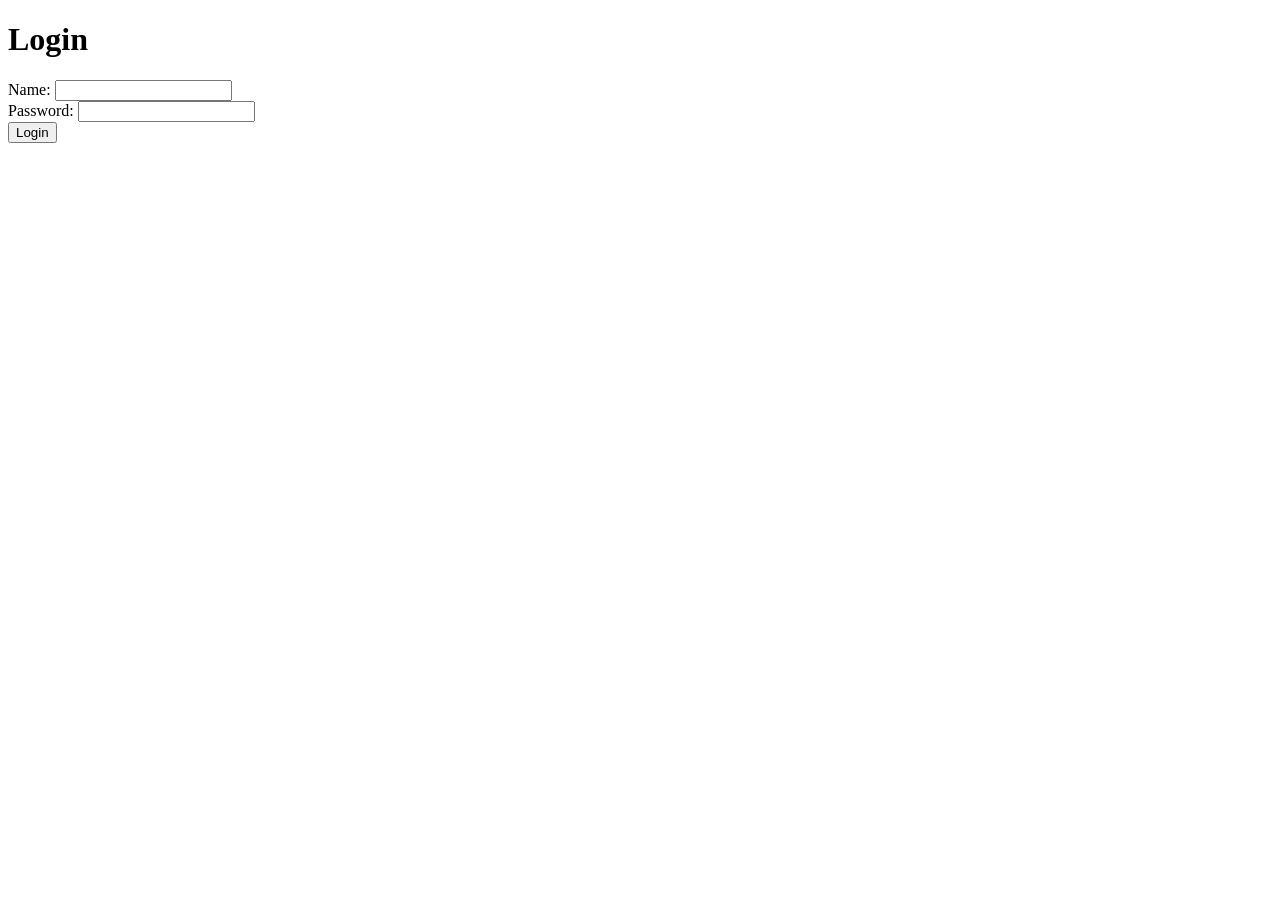
==== wwwroot/login.html @ 6241a916 "add a authorize admin and regular" ====
<!DOCTYPE html>
<html lang="en">
<head>
    <meta charset="UTF-8">
    <title>Login</title>
    <link rel="stylesheet" href="css/site.css" />
</head>
<body>
    <h1>Login</h1>
    <form action="javascript:void(0);" onsubmit="login()">
        <label for="name">Name:</label>
        <input type="text" id="name" required><br>
        <label for="pass">Password:</label>
        <input type="password" id="pass" required><br>
        <input type="submit" value="Login">
    </form>
    <p id="message"></p>
    <script>
        function login() {
            const name = document.getElementById('name').value;
            const pass = document.getElementById('pass').value;

            fetch('/login', {
                method: 'POST',
                headers: {
                    'Content-Type': 'application/json'
                },
                body: JSON.stringify({ Name: name, Pass: pass })
            })
            .then(response => {
                if (response.ok) {
                    return response.text();
                } else {
                    throw new Error('Invalid credentials');
                }
            })
            .then(token => {
                localStorage.setItem('token', token);
                window.location.href = 'user.html';
            })
            .catch(error => {
                document.getElementById('message').innerText = error.message;
            });
        }
    </script>
</body>
</html>
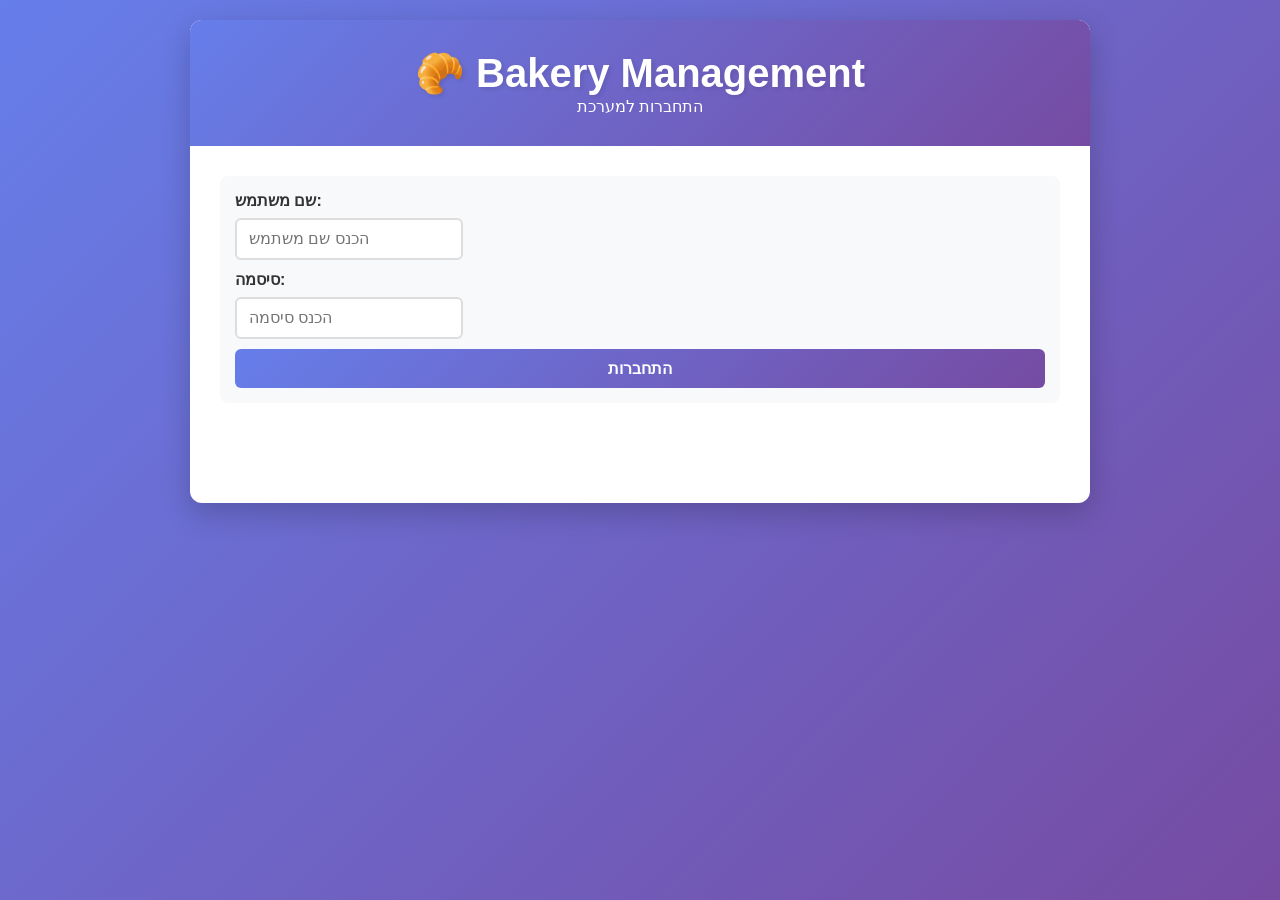
==== commit 3651f1f0: "signalR" ====
--- a/wwwroot/login.html
+++ b/wwwroot/login.html
@@ -1,24 +1,44 @@
 <!DOCTYPE html>
-<html lang="en">
+<html lang="he">
 <head>
     <meta charset="UTF-8">
-    <title>Login</title>
+    <meta name="viewport" content="width=device-width, initial-scale=1.0">
+    <title>התחברות - Bakery</title>
     <link rel="stylesheet" href="css/site.css" />
 </head>
 <body>
-    <h1>Login</h1>
-    <form action="javascript:void(0);" onsubmit="login()">
-        <label for="name">Name:</label>
-        <input type="text" id="name" required><br>
-        <label for="pass">Password:</label>
-        <input type="password" id="pass" required><br>
-        <input type="submit" value="Login">
-    </form>
-    <p id="message"></p>
+    <div class="container">
+        <header>
+            <h1>🥐 Bakery Management</h1>
+            <p>התחברות למערכת</p>
+        </header>
+        
+        <div class="content">
+            <div class="section">
+                <form action="javascript:void(0);" onsubmit="login()">
+                    <div style="width: 100%;">
+                        <label for="name" style="display: block; margin-bottom: 8px; font-weight: 600; color: #333;">שם משתמש:</label>
+                        <input type="text" id="name" placeholder="הכנס שם משתמש" required>
+                    </div>
+                    <div style="width: 100%;">
+                        <label for="pass" style="display: block; margin-bottom: 8px; font-weight: 600; color: #333;">סיסמה:</label>
+                        <input type="password" id="pass" placeholder="הכנס סיסמה" required>
+                    </div>
+                    <input type="submit" value="התחברות" style="width: 100%;">
+                </form>
+                <p id="message" style="margin-top: 15px; min-height: 20px;"></p>
+            </div>
+        </div>
+    </div>
+
     <script>
         function login() {
             const name = document.getElementById('name').value;
             const pass = document.getElementById('pass').value;
+            const messageEl = document.getElementById('message');
+
+            messageEl.textContent = 'מחייחך...';
+            messageEl.className = '';
 
             fetch('/login', {
                 method: 'POST',
@@ -31,17 +51,29 @@
                 if (response.ok) {
                     return response.text();
                 } else {
-                    throw new Error('Invalid credentials');
+                    throw new Error('שם משתמש או סיסמה שגויים');
                 }
             })
             .then(token => {
                 localStorage.setItem('token', token);
-                window.location.href = 'user.html';
+                messageEl.textContent = 'התחברות הצליחה! מעביר אותך...';
+                messageEl.className = 'success';
+                setTimeout(() => {
+                    window.location.href = 'index.html';
+                }, 1000);
             })
             .catch(error => {
-                document.getElementById('message').innerText = error.message;
+                messageEl.textContent = '❌ ' + error.message;
+                messageEl.className = 'error';
             });
         }
+
+        // בדיקה אם כבר מחובר
+        document.addEventListener('DOMContentLoaded', () => {
+            if (localStorage.getItem('token')) {
+                window.location.href = 'index.html';
+            }
+        });
     </script>
 </body>
 </html>
--- a/wwwroot/css/site.css
+++ b/wwwroot/css/site.css
@@ -0,0 +1,353 @@
+* {
+    margin: 0;
+    padding: 0;
+    box-sizing: border-box;
+}
+
+body {
+    font-family: 'Segoe UI', Tahoma, Geneva, Verdana, sans-serif;
+    background: linear-gradient(135deg, #667eea 0%, #764ba2 100%);
+    min-height: 100vh;
+    padding: 20px;
+    color: #333;
+}
+
+.container {
+    max-width: 900px;
+    margin: 0 auto;
+    background: #fff;
+    border-radius: 12px;
+    box-shadow: 0 10px 30px rgba(0, 0, 0, 0.2);
+    overflow: hidden;
+}
+
+header {
+    background: linear-gradient(135deg, #667eea 0%, #764ba2 100%);
+    color: white;
+    padding: 30px;
+    text-align: center;
+}
+
+header h1 {
+    font-size: 2.5em;
+    margin: 0;
+    text-shadow: 2px 2px 4px rgba(0, 0, 0, 0.1);
+}
+
+.content {
+    padding: 30px;
+}
+
+.section {
+    margin-bottom: 30px;
+}
+
+.section h3 {
+    color: #667eea;
+    margin-bottom: 15px;
+    font-size: 1.3em;
+    padding-bottom: 10px;
+    border-bottom: 2px solid #667eea;
+}
+
+form {
+    display: flex;
+    flex-wrap: wrap;
+    gap: 10px;
+    margin-bottom: 20px;
+    padding: 15px;
+    background: #f8f9fa;
+    border-radius: 8px;
+}
+
+input[type='text'],
+input[type='password'],
+select {
+    padding: 10px 12px;
+    border: 2px solid #ddd;
+    border-radius: 6px;
+    font-size: 1em;
+    transition: all 0.3s ease;
+    flex: 1;
+    min-width: 200px;
+}
+
+input[type='text']:focus,
+input[type='password']:focus,
+select:focus {
+    outline: none;
+    border-color: #667eea;
+    box-shadow: 0 0 0 3px rgba(102, 126, 234, 0.1);
+    background-color: #f0f4ff;
+}
+
+input[type='submit'],
+button,
+[aria-label] {
+    cursor: pointer;
+    padding: 10px 20px;
+    border: none;
+    border-radius: 6px;
+    background: linear-gradient(135deg, #667eea 0%, #764ba2 100%);
+    color: white;
+    font-weight: 600;
+    transition: all 0.3s ease;
+    font-size: 1em;
+}
+
+input[type='submit']:hover,
+button:hover {
+    transform: translateY(-2px);
+    box-shadow: 0 5px 15px rgba(102, 126, 234, 0.4);
+}
+
+input[type='submit']:active,
+button:active {
+    transform: translateY(0);
+}
+
+input[type='checkbox'] {
+    width: 18px;
+    height: 18px;
+    cursor: pointer;
+    margin-right: 5px;
+}
+
+#editForm {
+    display: none;
+    padding: 20px;
+    background: #f8f9fa;
+    border-radius: 8px;
+    margin-bottom: 20px;
+}
+
+#editForm.show {
+    display: block;
+}
+
+table {
+    width: 100%;
+    border-collapse: collapse;
+    margin-top: 20px;
+}
+
+th {
+    background: linear-gradient(135deg, #667eea 0%, #764ba2 100%);
+    color: white;
+    padding: 15px;
+    text-align: left;
+    font-weight: 600;
+}
+
+td {
+    padding: 12px 15px;
+    border-bottom: 1px solid #eee;
+}
+
+tbody tr {
+    transition: background-color 0.3s ease;
+}
+
+tbody tr:hover {
+    background-color: #f8f9fa;
+}
+
+tbody tr:last-child td {
+    border-bottom: none;
+}
+
+.action-buttons {
+    display: flex;
+    gap: 8px;
+}
+
+.btn-edit,
+.btn-delete {
+    padding: 6px 12px;
+    border: none;
+    border-radius: 4px;
+    font-size: 0.9em;
+    cursor: pointer;
+    transition: all 0.2s ease;
+    font-weight: 500;
+}
+
+.btn-edit {
+    background: #667eea;
+    color: white;
+}
+
+.btn-edit:hover {
+    background: #536dd4;
+    transform: translateY(-1px);
+}
+
+.btn-delete {
+    background: #ff6b6b;
+    color: white;
+}
+
+.btn-delete:hover {
+    background: #ff5252;
+    transform: translateY(-1px);
+}
+
+#counter {
+    font-weight: 600;
+    color: #667eea;
+    margin: 15px 0;
+    font-size: 1.1em;
+}
+
+footer {
+    background: #f8f9fa;
+    padding: 20px 30px;
+    border-top: 1px solid #eee;
+    display: flex;
+    justify-content: center;
+    gap: 20px;
+    flex-wrap: wrap;
+}
+
+a {
+    color: #667eea;
+    text-decoration: none;
+    font-weight: 500;
+    transition: all 0.3s ease;
+    padding: 8px 16px;
+    border-radius: 6px;
+}
+
+a:hover {
+    color: #764ba2;
+    background: #f0f4ff;
+}
+
+.logout-link {
+    color: #ff6b6b;
+}
+
+.logout-link:hover {
+    color: #ff5252;
+    background: #fff0f0;
+}
+
+.error {
+    color: #ff6b6b;
+    background: #fff0f0;
+    padding: 12px;
+    border-radius: 6px;
+    margin-bottom: 15px;
+    border-left: 4px solid #ff6b6b;
+}
+
+.success {
+    color: #51cf66;
+    background: #f0fdf4;
+    padding: 12px;
+    border-radius: 6px;
+    margin-bottom: 15px;
+    border-left: 4px solid #51cf66;
+}
+
+/* Notification messages */
+#messagesContainer {
+    margin-bottom: 20px;
+    animation: slideDown 0.3s ease;
+}
+
+@keyframes slideDown {
+    from {
+        opacity: 0;
+        transform: translateY(-10px);
+    }
+    to {
+        opacity: 1;
+        transform: translateY(0);
+    }
+}
+
+.message-item {
+    padding: 12px 16px;
+    border-radius: 6px;
+    margin-bottom: 10px;
+    animation: slideDown 0.3s ease;
+    display: flex;
+    justify-content: space-between;
+    align-items: center;
+    font-weight: 500;
+}
+
+.message-add {
+    background: #f0fdf4;
+    color: #166534;
+    border: 1px solid #bbf7d0;
+    border-left: 4px solid #51cf66;
+}
+
+.message-update {
+    background: #fef3c7;
+    color: #92400e;
+    border: 1px solid #fde68a;
+    border-left: 4px solid #fbbf24;
+}
+
+.message-delete {
+    background: #fee2e2;
+    color: #991b1b;
+    border: 1px solid #fecaca;
+    border-left: 4px solid #ef4444;
+}
+
+.message-close {
+    cursor: pointer;
+    padding: 4px 8px;
+    border: none;
+    background: transparent;
+    font-size: 1.2em;
+    opacity: 0.6;
+    transition: opacity 0.2s;
+}
+
+.message-close:hover {
+    opacity: 1;
+}
+
+
+@media (max-width: 768px) {
+    header h1 {
+        font-size: 1.8em;
+    }
+
+    .content {
+        padding: 20px;
+    }
+
+    form {
+        flex-direction: column;
+    }
+
+    input[type='text'],
+    input[type='password'],
+    select {
+        min-width: auto;
+    }
+
+    table {
+        font-size: 0.9em;
+    }
+
+    th, td {
+        padding: 10px;
+    }
+
+    footer {
+        flex-direction: column;
+        gap: 10px;
+    }
+
+    footer a {
+        width: 100%;
+        text-align: center;
+    }
+}
